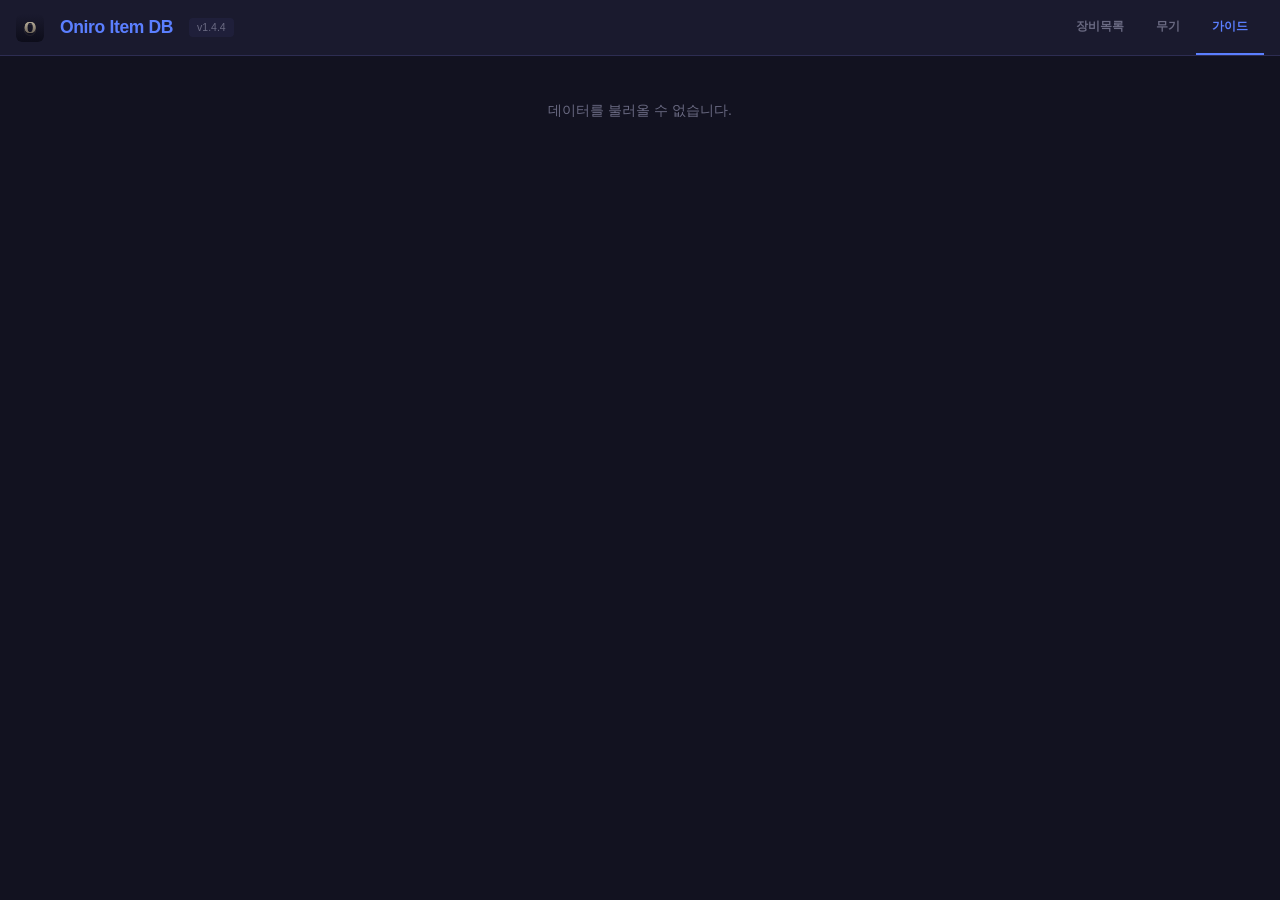
==== guide/index.html @ f8e74f6a "마스터 데이터 기반 탭 재구성 (장비목록/무기/가이드) - 기존 사정거리/공격속도 탭 삭제, 무기 탭으로 통합 - weapons/: 무기 종합 비교표, 사정거리, 공격속도 바차트," ====
<!DOCTYPE html>
<html lang="ko">
<head>
  <meta charset="UTF-8">
  <script async src="https://www.googletagmanager.com/gtag/js?id=G-5XCPBK0GWJ"></script>
  <script>
    window.dataLayer = window.dataLayer || [];
    function gtag(){dataLayer.push(arguments);}
    gtag('js', new Date());
    gtag('config', 'G-5XCPBK0GWJ');
  </script>
  <meta name="viewport" content="width=device-width, initial-scale=1.0">
  <title>게임 가이드 - Oniro Item DB</title>
  <meta name="description" content="Oniro ARPG 게임 가이드 - 능력치, 속성, 상태이상, 전투 공식, 몬스터, 던전 시스템">
  <meta name="theme-color" content="#121220">
  <link rel="icon" type="image/svg+xml" href="../img/favicon.svg">
  <link rel="stylesheet" href="../css/reset.css?v=2.5.0">
  <link rel="stylesheet" href="../css/variables.css?v=2.5.0">
  <link rel="stylesheet" href="../css/layout.css?v=2.5.0">
  <link rel="stylesheet" href="../css/components.css?v=2.5.0">
</head>
<body>
  <header class="site-header">
    <div class="header-inner">
      <img src="../img/favicon.svg" alt="Oniro" class="site-logo-icon" width="28" height="28">
      <h1 class="site-logo">Oniro Item DB</h1>
      <span class="site-version">v1.4.4</span>
      <nav class="main-tabs">
        <a class="main-tab" href="/item/">장비목록</a>
        <a class="main-tab" href="/item/weapons/">무기</a>
        <a class="main-tab active" href="/item/guide/">가이드</a>
      </nav>
    </div>
  </header>
  <main class="main-content">
    <div id="guideContent"></div>
  </main>
  <script type="module">
    import { renderGuide } from '../js/guide.js?v=2.5.0';
    renderGuide(document.getElementById('guideContent'));
  </script>
</body>
</html>
---- css/variables.css ----
:root {
  /* Background */
  --bg-primary: #121220;
  --bg-secondary: #1a1a2e;
  --bg-tertiary: #1f1f3a;
  --bg-hover: #262645;
  --bg-active: #2a2a50;

  /* Surface */
  --surface: #1e1e36;
  --surface-hover: #28284a;
  --surface-border: #2d2d52;

  /* Text */
  --text-primary: #e8e8f0;
  --text-secondary: #a0a0b8;
  --text-muted: #6a6a82;

  /* Accent */
  --accent: #5b7fff;
  --accent-hover: #4a6be6;
  --accent-subtle: rgba(91, 127, 255, 0.12);

  /* Rarity Colors */
  --rarity-normal: #9d9d9d;
  --rarity-magic: #4a90d9;
  --rarity-rare: #f0c040;
  --rarity-legendary: #ff8000;

  /* Functional */
  --success: #4caf50;
  --warning: #f0c040;
  --danger: #e05050;

  /* Borders */
  --border: #2d2d52;
  --border-light: #383860;

  /* Shadows */
  --shadow-sm: 0 1px 3px rgba(0, 0, 0, 0.3);
  --shadow-md: 0 4px 12px rgba(0, 0, 0, 0.4);
  --shadow-lg: 0 8px 24px rgba(0, 0, 0, 0.5);

  /* Radius */
  --radius-sm: 4px;
  --radius-md: 8px;
  --radius-lg: 12px;

  /* Spacing */
  --gap-xs: 4px;
  --gap-sm: 8px;
  --gap-md: 16px;
  --gap-lg: 24px;
  --gap-xl: 32px;

  /* Font */
  --font-sans: 'Pretendard', -apple-system, BlinkMacSystemFont, 'Segoe UI', Roboto, sans-serif;
  --font-mono: 'JetBrains Mono', 'Fira Code', monospace;

  /* Layout */
  --header-height: 56px;
  --max-width: 1280px;
}
---- css/layout.css ----
body {
  font-family: var(--font-sans);
  background: var(--bg-primary);
  color: var(--text-primary);
  min-height: 100vh;
}

/* Header */
.site-header {
  position: sticky;
  top: 0;
  z-index: 100;
  background: var(--bg-secondary);
  border-bottom: 1px solid var(--border);
  height: var(--header-height);
}

.header-inner {
  max-width: var(--max-width);
  margin: 0 auto;
  padding: 0 var(--gap-md);
  height: 100%;
  display: flex;
  align-items: center;
  gap: var(--gap-md);
}

.site-logo-icon {
  border-radius: 6px;
}

.site-logo {
  font-size: 1.25rem;
  font-weight: 700;
  color: var(--accent);
  letter-spacing: -0.02em;
}

.site-version {
  font-size: 0.75rem;
  color: var(--text-muted);
  background: var(--bg-tertiary);
  padding: 2px 8px;
  border-radius: var(--radius-sm);
}

/* Main */
.main-content {
  max-width: var(--max-width);
  margin: 0 auto;
  padding: var(--gap-md);
  display: flex;
  flex-direction: column;
  gap: var(--gap-md);
}

/* Result Bar */
.result-bar {
  display: flex;
  align-items: center;
  justify-content: space-between;
  flex-wrap: wrap;
  gap: var(--gap-sm);
}

.result-count {
  font-size: 0.85rem;
  color: var(--text-secondary);
}

.sort-controls {
  display: flex;
  align-items: center;
  gap: var(--gap-sm);
}

.sort-label {
  font-size: 0.8rem;
  color: var(--text-muted);
}

.sort-select {
  background: var(--bg-tertiary);
  border: 1px solid var(--border);
  border-radius: var(--radius-sm);
  padding: 4px 8px;
  font-size: 0.8rem;
  color: var(--text-primary);
  cursor: pointer;
}

.sort-select:focus {
  outline: none;
  border-color: var(--accent);
}

/* Table Section */
.table-section {
  position: relative;
  min-height: 200px;
}

.table-wrapper {
  overflow-x: auto;
}

/* Loading */
.loading {
  display: flex;
  flex-direction: column;
  align-items: center;
  gap: var(--gap-sm);
  padding: var(--gap-xl);
  color: var(--text-muted);
}

.loading-spinner {
  width: 32px;
  height: 32px;
  border: 3px solid var(--border);
  border-top-color: var(--accent);
  border-radius: 50%;
  animation: spin 0.8s linear infinite;
}

@keyframes spin {
  to { transform: rotate(360deg); }
}

.no-results {
  text-align: center;
  padding: var(--gap-xl);
  color: var(--text-muted);
}

/* Responsive */
@media (max-width: 768px) {
  html {
    font-size: 13px;
  }

  .main-content {
    padding: var(--gap-sm);
    gap: var(--gap-sm);
  }

  .result-bar {
    flex-direction: column;
    align-items: flex-start;
  }

  .col-options,
  .col-skills {
    display: none;
  }

  .col-subtype {
    display: none;
  }
}

@media (max-width: 480px) {
  .col-type {
    display: none;
  }
}
---- css/components.css ----
/* ====== Main Page Tabs (in header) ====== */
.main-tabs {
  display: flex;
  gap: 0;
  margin-left: auto;
  height: 100%;
  align-items: stretch;
}

.main-tab {
  padding: 0 16px;
  font-size: 0.85rem;
  font-weight: 600;
  color: var(--text-muted);
  background: none;
  border: none;
  border-bottom: 2px solid transparent;
  cursor: pointer;
  transition: all 0.15s;
  display: flex;
  align-items: center;
  text-decoration: none;
}

.main-tab:hover {
  color: var(--text-primary);
}

.main-tab.active {
  color: var(--accent);
  border-bottom-color: var(--accent);
}

/* ====== Search Bar ====== */
.search-section {
  position: relative;
}

.search-bar {
  display: flex;
  align-items: center;
  background: var(--bg-secondary);
  border: 1px solid var(--border);
  border-radius: var(--radius-md);
  padding: 0 var(--gap-md);
  transition: border-color 0.2s;
}

.search-bar:focus-within {
  border-color: var(--accent);
}

.search-icon {
  flex-shrink: 0;
  color: var(--text-muted);
}

.search-input {
  flex: 1;
  background: none;
  border: none;
  padding: 12px var(--gap-sm);
  font-size: 1rem;
  color: var(--text-primary);
  outline: none;
}

.search-input::placeholder {
  color: var(--text-muted);
}

.search-clear {
  font-size: 1.25rem;
  color: var(--text-muted);
  padding: 4px 8px;
  border-radius: var(--radius-sm);
  transition: color 0.15s;
}

.search-clear:hover {
  color: var(--text-primary);
}

/* ====== Category Tabs ====== */
.category-tabs {
  display: flex;
  gap: 2px;
  overflow-x: auto;
  scrollbar-width: none;
  -webkit-overflow-scrolling: touch;
}

.category-tabs::-webkit-scrollbar {
  display: none;
}

.tab {
  padding: 8px 16px;
  font-size: 0.9rem;
  color: var(--text-secondary);
  background: var(--bg-secondary);
  border: 1px solid var(--border);
  border-radius: var(--radius-sm) var(--radius-sm) 0 0;
  white-space: nowrap;
  transition: all 0.15s;
}

.tab:hover {
  background: var(--bg-hover);
  color: var(--text-primary);
}

.tab.active {
  background: var(--accent-subtle);
  color: var(--accent);
  border-color: var(--accent);
  border-bottom-color: transparent;
}

.tab-count {
  font-size: 0.75rem;
  color: var(--text-muted);
  margin-left: 4px;
}

.tab.active .tab-count {
  color: var(--accent);
  opacity: 0.7;
}

/* ====== Filters ====== */
.filter-section {
  display: flex;
  flex-direction: column;
  gap: var(--gap-sm);
}

.filter-row {
  display: flex;
  align-items: flex-start;
  gap: var(--gap-sm);
  flex-wrap: wrap;
}

.filter-group {
  position: relative;
}

.filter-toggle {
  display: flex;
  align-items: center;
  gap: 4px;
  padding: 6px 12px;
  font-size: 0.85rem;
  color: var(--text-secondary);
  background: var(--bg-secondary);
  border: 1px solid var(--border);
  border-radius: var(--radius-sm);
  transition: all 0.15s;
}

.filter-toggle:hover {
  border-color: var(--accent);
  color: var(--text-primary);
}

.filter-toggle.has-active {
  border-color: var(--accent);
  color: var(--accent);
  background: var(--accent-subtle);
}

.chevron {
  transition: transform 0.2s;
}

.filter-toggle[aria-expanded="true"] .chevron {
  transform: rotate(180deg);
}

.filter-dropdown {
  position: absolute;
  top: calc(100% + 4px);
  left: 0;
  z-index: 50;
  min-width: 200px;
  max-width: 400px;
  background: var(--bg-secondary);
  border: 1px solid var(--border);
  border-radius: var(--radius-md);
  padding: var(--gap-sm);
  box-shadow: var(--shadow-md);
}

.filter-tags {
  display: flex;
  flex-wrap: wrap;
  gap: 4px;
}

.filter-tag {
  padding: 4px 10px;
  font-size: 0.8rem;
  color: var(--text-secondary);
  background: var(--bg-tertiary);
  border: 1px solid var(--border);
  border-radius: 999px;
  transition: all 0.15s;
}

.filter-tag:hover {
  border-color: var(--text-muted);
  color: var(--text-primary);
}

.filter-tag.active {
  background: var(--accent);
  color: #fff;
  border-color: var(--accent);
}

/* Level Filter */
.filter-level {
  display: flex;
  align-items: center;
  gap: var(--gap-xs);
  font-size: 0.85rem;
  color: var(--text-secondary);
}

.level-input {
  width: 60px;
  background: var(--bg-secondary);
  border: 1px solid var(--border);
  border-radius: var(--radius-sm);
  padding: 5px 8px;
  font-size: 0.85rem;
  text-align: center;
  color: var(--text-primary);
}

.level-input:focus {
  outline: none;
  border-color: var(--accent);
}

.level-sep {
  color: var(--text-muted);
}

/* Active Filters */
.active-filters {
  display: flex;
  align-items: center;
  gap: var(--gap-sm);
  flex-wrap: wrap;
  padding: var(--gap-sm) 0;
}

.active-filters-label {
  font-size: 0.8rem;
  color: var(--text-muted);
}

.active-filters-list {
  display: flex;
  flex-wrap: wrap;
  gap: 4px;
}

.active-filter-badge {
  display: flex;
  align-items: center;
  gap: 4px;
  padding: 3px 8px;
  font-size: 0.75rem;
  background: var(--accent-subtle);
  color: var(--accent);
  border-radius: 999px;
}

.active-filter-remove {
  font-size: 0.9rem;
  line-height: 1;
  opacity: 0.6;
  padding: 0 2px;
}

.active-filter-remove:hover {
  opacity: 1;
}

.active-filters-clear {
  font-size: 0.75rem;
  color: var(--text-muted);
  text-decoration: underline;
  margin-left: auto;
}

.active-filters-clear:hover {
  color: var(--text-primary);
}

/* ====== Item Table ====== */
.item-table {
  font-size: 0.85rem;
}

.item-table thead th {
  position: sticky;
  top: 0;
  z-index: 10;
  background: var(--bg-secondary);
  padding: 10px 12px;
  text-align: left;
  font-weight: 600;
  color: var(--text-secondary);
  border-bottom: 2px solid var(--border);
  white-space: nowrap;
}

.item-table tbody tr {
  border-bottom: 1px solid var(--border);
  cursor: pointer;
  transition: background 0.1s;
}

.item-table tbody tr:nth-child(even) {
  background: rgba(255, 255, 255, 0.015);
}

.item-table tbody tr:hover {
  background: var(--bg-hover);
}

.item-table td {
  padding: 8px 12px;
  vertical-align: middle;
}

.col-level {
  width: 60px;
  text-align: center;
}

.item-table td.col-level {
  text-align: center;
  font-family: var(--font-mono);
  font-size: 0.8rem;
  color: var(--text-secondary);
}

.col-name {
  min-width: 160px;
}

.item-name-wrapper {
  display: flex;
  align-items: center;
  gap: 8px;
}

.item-thumb {
  width: 36px;
  height: 36px;
  border-radius: var(--radius-sm);
  object-fit: contain;
  background: var(--bg-tertiary);
  flex-shrink: 0;
}

.item-name {
  font-weight: 500;
}

.item-name-en {
  font-size: 0.75rem;
  color: var(--text-muted);
  margin-top: 1px;
}

.col-type,
.col-subtype {
  width: 80px;
  white-space: nowrap;
}

.rarity-badge {
  display: inline-block;
  padding: 2px 8px;
  font-size: 0.75rem;
  font-weight: 500;
  border-radius: 999px;
  border: 1px solid;
}

.rarity-normal {
  color: var(--rarity-normal);
  border-color: var(--rarity-normal);
  background: rgba(157, 157, 157, 0.1);
}

.rarity-magic {
  color: var(--rarity-magic);
  border-color: var(--rarity-magic);
  background: rgba(74, 144, 217, 0.1);
}

.rarity-rare {
  color: var(--rarity-rare);
  border-color: var(--rarity-rare);
  background: rgba(240, 192, 64, 0.1);
}

.rarity-legendary {
  color: var(--rarity-legendary);
  border-color: var(--rarity-legendary);
  background: rgba(255, 128, 0, 0.1);
}

/* Rarity text colors (for item names) */
.rarity-text-normal { color: var(--rarity-normal); }
.rarity-text-magic { color: var(--rarity-magic); }
.rarity-text-rare { color: var(--rarity-rare); }
.rarity-text-legendary { color: var(--rarity-legendary); }

.col-options {
  min-width: 200px;
  max-width: 300px;
}

.option-pills {
  display: flex;
  flex-wrap: wrap;
  gap: 3px;
}

.option-pill {
  display: inline-block;
  padding: 1px 6px;
  font-size: 0.7rem;
  color: var(--text-secondary);
  background: var(--bg-tertiary);
  border-radius: var(--radius-sm);
  white-space: nowrap;
}

/* ====== Filter Dropdown with Search ====== */
.filter-dropdown-search {
  min-width: 240px;
  max-width: 360px;
}

.filter-search {
  width: 100%;
  background: var(--bg-tertiary);
  border: 1px solid var(--border);
  border-radius: var(--radius-sm);
  padding: 6px 10px;
  font-size: 0.8rem;
  color: var(--text-primary);
  margin-bottom: var(--gap-sm);
  outline: none;
}

.filter-search:focus {
  border-color: var(--accent);
}

.filter-tags-scroll {
  max-height: 200px;
  overflow-y: auto;
}

/* ====== Skill Column ====== */
.col-skills {
  min-width: 160px;
  max-width: 260px;
}

.skill-pills {
  display: flex;
  flex-wrap: wrap;
  gap: 3px;
}

.skill-pill {
  display: inline-block;
  padding: 1px 6px;
  font-size: 0.7rem;
  color: var(--accent);
  background: var(--accent-subtle);
  border-radius: var(--radius-sm);
  white-space: nowrap;
}

/* ====== Rating Column ====== */
.col-rating {
  width: 120px;
  white-space: nowrap;
}

.rating-stars {
  font-size: 0.7rem;
  letter-spacing: -1px;
}

.star-full { color: #f0c040; }
.star-half { color: #f0c040; opacity: 0.6; }
.star-empty { color: var(--text-muted); opacity: 0.3; }

.rating-avg {
  font-family: var(--font-mono);
  font-size: 0.8rem;
  font-weight: 600;
  color: #f0c040;
  margin-left: 2px;
}

.rating-count {
  font-size: 0.7rem;
  color: var(--text-muted);
  margin-left: 2px;
}

.rating-empty {
  color: var(--text-muted);
  font-size: 0.8rem;
}

/* ====== Pagination ====== */
.pagination {
  display: flex;
  justify-content: center;
  align-items: center;
  gap: 4px;
  padding: var(--gap-md) 0;
  flex-wrap: wrap;
}

.page-btn {
  min-width: 36px;
  height: 36px;
  display: flex;
  align-items: center;
  justify-content: center;
  font-size: 0.85rem;
  color: var(--text-secondary);
  background: var(--bg-secondary);
  border: 1px solid var(--border);
  border-radius: var(--radius-sm);
  transition: all 0.15s;
}

.page-btn:hover:not(:disabled) {
  background: var(--bg-hover);
  color: var(--text-primary);
  border-color: var(--text-muted);
}

.page-btn.active {
  background: var(--accent);
  color: #fff;
  border-color: var(--accent);
}

.page-btn:disabled {
  opacity: 0.3;
  cursor: not-allowed;
}

.page-ellipsis {
  padding: 0 4px;
  color: var(--text-muted);
}

/* ====== Toast ====== */
.toast-container {
  position: fixed;
  bottom: 24px;
  right: 24px;
  z-index: 2000;
  display: flex;
  flex-direction: column-reverse;
  gap: 8px;
  pointer-events: none;
}

.toast {
  padding: 10px 20px;
  border-radius: var(--radius-md);
  font-size: 0.85rem;
  font-weight: 500;
  color: #fff;
  box-shadow: var(--shadow-md);
  opacity: 0;
  transform: translateY(12px);
  transition: opacity 0.25s, transform 0.25s;
  pointer-events: auto;
}

.toast-show {
  opacity: 1;
  transform: translateY(0);
}

.toast-success {
  background: var(--success);
}

.toast-error {
  background: var(--danger);
}

.toast-info {
  background: var(--accent);
}

@media (max-width: 480px) {
  .toast-container {
    left: 16px;
    right: 16px;
    bottom: 16px;
  }
}

/* ====== Weapon Range Page ====== */
.wr-constants {
  display: grid;
  grid-template-columns: repeat(auto-fit, minmax(180px, 1fr));
  gap: var(--gap-md);
  margin-bottom: var(--gap-lg);
}

.wr-const-card {
  background: var(--bg-secondary);
  border: 1px solid var(--border);
  border-radius: var(--radius-md);
  padding: var(--gap-md);
  text-align: center;
}

.wr-const-value {
  font-size: 1.8rem;
  font-weight: 700;
  font-family: var(--font-mono);
  color: var(--accent);
}

.wr-const-title {
  font-size: 0.85rem;
  font-weight: 600;
  color: var(--text-primary);
  margin-top: 4px;
}

.wr-const-desc {
  font-size: 0.75rem;
  color: var(--text-muted);
  margin-top: 2px;
}

.wr-table tbody tr {
  cursor: default;
}

.wr-en {
  font-family: var(--font-mono);
  font-size: 0.8rem;
  color: var(--text-secondary);
}

.wr-num {
  font-family: var(--font-mono);
  text-align: center;
}

.wr-cat-badge {
  display: inline-block;
  padding: 2px 10px;
  font-size: 0.75rem;
  font-weight: 500;
  border-radius: 999px;
  border: 1px solid;
  white-space: nowrap;
}

.wr-cat-melee {
  color: #e05050;
  border-color: #e05050;
  background: rgba(224, 80, 80, 0.1);
}

.wr-cat-phys {
  color: #4caf50;
  border-color: #4caf50;
  background: rgba(76, 175, 80, 0.1);
}

.wr-cat-magic {
  color: #7c6eff;
  border-color: #7c6eff;
  background: rgba(124, 110, 255, 0.1);
}

.wr-source {
  margin-top: var(--gap-md);
  font-size: 0.75rem;
  color: var(--text-muted);
  text-align: right;
}

/* ====== Attack Speed Page ====== */
.as-section-title {
  font-size: 1rem;
  font-weight: 700;
  color: var(--text-primary);
  margin: var(--gap-lg) 0 var(--gap-md);
  padding-bottom: var(--gap-xs);
  border-bottom: 1px solid var(--border);
}

.as-section-title:first-child {
  margin-top: 0;
}

/* Formula box */
.as-formula-box {
  background: var(--bg-secondary);
  border: 1px solid var(--border);
  border-radius: var(--radius-md);
  padding: var(--gap-md);
  margin-bottom: var(--gap-md);
}

.as-formula-label {
  font-size: 0.75rem;
  font-weight: 600;
  color: var(--text-muted);
  text-transform: uppercase;
  letter-spacing: 0.05em;
  margin-bottom: var(--gap-sm);
}

.as-formula {
  display: block;
  font-family: var(--font-mono);
  font-size: 0.85rem;
  color: var(--accent);
  background: var(--bg-tertiary);
  padding: var(--gap-sm) var(--gap-md);
  border-radius: var(--radius-sm);
  margin-bottom: var(--gap-sm);
  overflow-x: auto;
}

.as-formula-example {
  font-size: 0.8rem;
  color: var(--text-secondary);
  margin-bottom: var(--gap-xs);
}

.as-formula-note {
  font-size: 0.75rem;
  color: var(--text-muted);
  font-style: italic;
}

/* Bar chart */
.as-bar-chart {
  background: var(--bg-secondary);
  border: 1px solid var(--border);
  border-radius: var(--radius-md);
  padding: var(--gap-md);
  padding-top: var(--gap-lg);
  position: relative;
}

.as-bar-scale {
  position: relative;
  height: 20px;
  margin-left: 100px;
  margin-right: 70px;
  margin-bottom: var(--gap-sm);
}

.as-scale-label {
  position: absolute;
  transform: translateX(-50%);
  font-size: 0.7rem;
  font-family: var(--font-mono);
  color: var(--text-muted);
}

.as-bar-row {
  display: flex;
  align-items: center;
  gap: var(--gap-sm);
  padding: 4px 0;
}

.as-bar-label {
  width: 90px;
  flex-shrink: 0;
  font-size: 0.8rem;
  font-weight: 500;
  color: var(--text-primary);
  text-align: right;
}

.as-bar-track {
  flex: 1;
  height: 20px;
  background: var(--bg-tertiary);
  border-radius: 10px;
  position: relative;
}

.as-bar-fill {
  position: absolute;
  top: 3px;
  height: 14px;
  background: var(--accent-subtle);
  border: 1px solid var(--accent);
  border-radius: 7px;
  opacity: 0.5;
}

.as-bar-dot {
  position: absolute;
  top: 50%;
  width: 10px;
  height: 10px;
  background: var(--accent);
  border-radius: 50%;
  transform: translate(-50%, -50%);
  z-index: 1;
  transition: transform 0.15s;
}

.as-bar-dot:hover {
  transform: translate(-50%, -50%) scale(1.4);
}

.as-bar-values {
  width: 60px;
  flex-shrink: 0;
  font-size: 0.7rem;
  font-family: var(--font-mono);
  color: var(--text-muted);
}

/* Attack area cards */
.as-area-grid {
  display: grid;
  grid-template-columns: repeat(auto-fit, minmax(240px, 1fr));
  gap: var(--gap-md);
}

.as-area-card {
  background: var(--bg-secondary);
  border: 1px solid var(--border);
  border-radius: var(--radius-md);
  padding: var(--gap-md);
}

.as-area-card-title {
  font-size: 0.9rem;
  font-weight: 600;
  color: var(--accent);
  margin-bottom: var(--gap-sm);
}

.as-area-card p {
  font-size: 0.8rem;
  color: var(--text-secondary);
  line-height: 1.5;
  margin-bottom: var(--gap-sm);
}

.as-area-detail {
  font-size: 0.8rem;
  color: var(--text-secondary);
  padding: 2px 0;
}

.as-collision-weapons {
  display: flex;
  flex-wrap: wrap;
  gap: 4px;
  margin-top: var(--gap-sm);
}

.as-collision-tag {
  padding: 2px 10px;
  font-size: 0.75rem;
  background: var(--bg-tertiary);
  border: 1px solid var(--border);
  border-radius: 999px;
  color: var(--text-secondary);
}

/* Responsive */
@media (max-width: 768px) {
  .as-bar-label {
    width: 60px;
    font-size: 0.7rem;
  }

  .as-bar-scale {
    margin-left: 70px;
    margin-right: 50px;
  }

  .as-bar-values {
    width: 50px;
    font-size: 0.65rem;
  }
}

/* ====== Guide Page ====== */
.guide-game-info {
  display: flex;
  flex-wrap: wrap;
  gap: var(--gap-md);
  padding: var(--gap-sm) var(--gap-md);
  background: var(--bg-secondary);
  border: 1px solid var(--border);
  border-radius: var(--radius-md);
  font-size: 0.8rem;
  color: var(--text-muted);
  margin-bottom: var(--gap-md);
}

.guide-section {
  background: var(--bg-secondary);
  border: 1px solid var(--border);
  border-radius: var(--radius-md);
  margin-bottom: var(--gap-sm);
  overflow: hidden;
}

.guide-section-title {
  padding: var(--gap-md);
  font-size: 0.95rem;
  font-weight: 700;
  color: var(--text-primary);
  cursor: pointer;
  list-style: none;
  display: flex;
  align-items: center;
  justify-content: space-between;
}

.guide-section-title::after {
  content: '▼';
  font-size: 0.65rem;
  color: var(--text-muted);
  transition: transform 0.2s;
}

.guide-section[open] > .guide-section-title::after {
  transform: rotate(180deg);
}

.guide-section-title::-webkit-details-marker {
  display: none;
}

.guide-section-body {
  padding: 0 var(--gap-md) var(--gap-md);
}

.guide-entries {
  display: flex;
  flex-direction: column;
  gap: 2px;
}

.guide-entry {
  display: flex;
  align-items: flex-start;
  gap: var(--gap-sm);
  padding: 4px 0;
  border-bottom: 1px solid rgba(255,255,255,0.03);
}

.guide-key {
  min-width: 140px;
  flex-shrink: 0;
  font-size: 0.8rem;
  font-weight: 500;
  color: var(--accent);
}

.guide-val {
  font-size: 0.8rem;
  color: var(--text-secondary);
}

.guide-tags {
  display: flex;
  flex-wrap: wrap;
  gap: 4px;
}

.guide-tag {
  padding: 2px 10px;
  font-size: 0.75rem;
  background: var(--bg-tertiary);
  border: 1px solid var(--border);
  border-radius: 999px;
  color: var(--text-secondary);
}

.guide-subsection {
  margin-top: var(--gap-sm);
  padding-left: var(--gap-sm);
  border-left: 2px solid var(--border);
}

.guide-subheading {
  font-size: 0.85rem;
  font-weight: 600;
  color: var(--text-primary);
  margin-bottom: var(--gap-xs);
  padding: 4px 0;
}

@media (max-width: 768px) {
  .guide-entry {
    flex-direction: column;
    gap: 2px;
  }

  .guide-key {
    min-width: auto;
  }
}
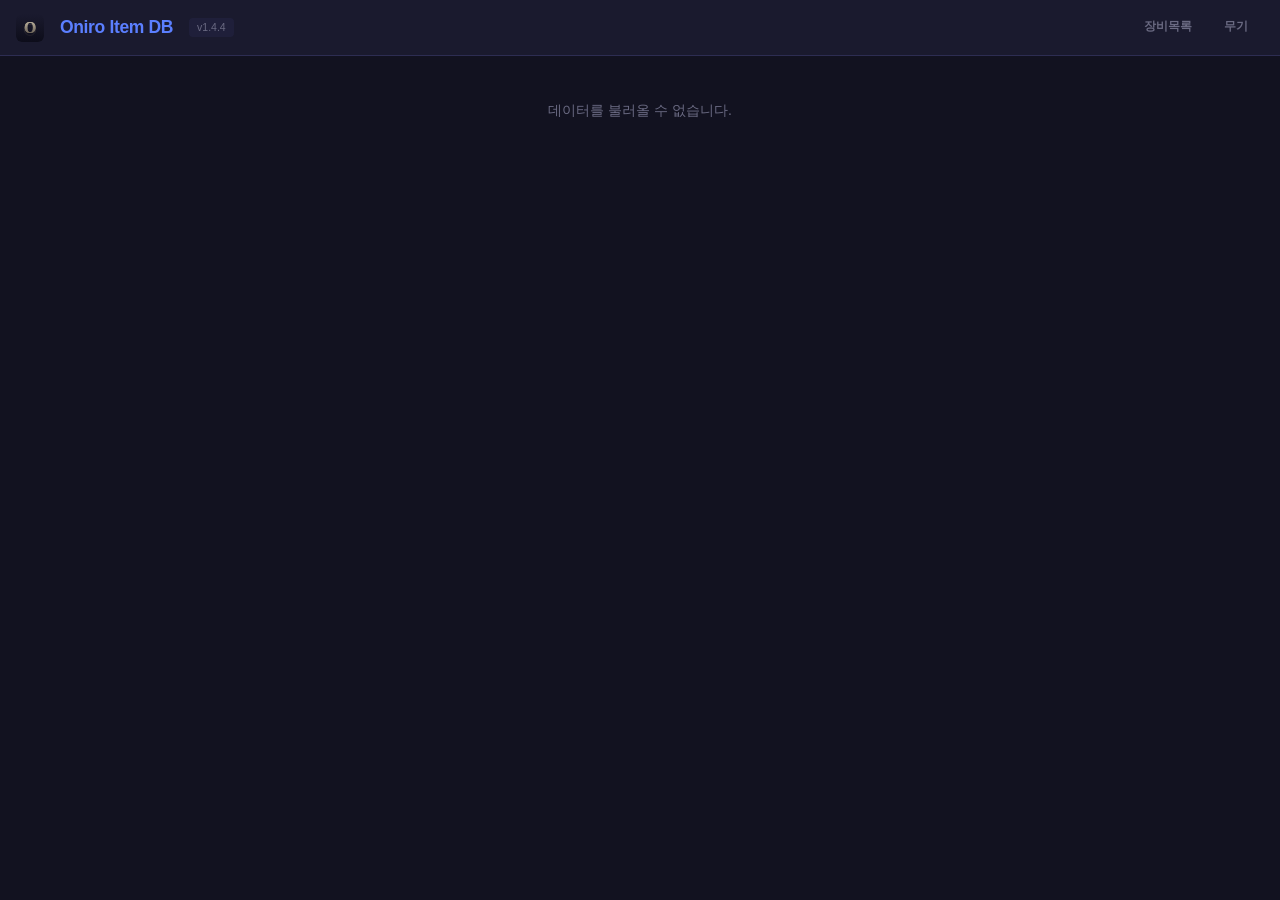
==== commit d6922dbf: "가이드 탭 숨김 처리 + 불필요 문서 삭제 Co-Authored-By: Claude Opus 4.6 (1M context) <noreply@anthropic.com>" ====
--- a/guide/index.html
+++ b/guide/index.html
@@ -28,7 +28,7 @@
       <nav class="main-tabs">
         <a class="main-tab" href="/item/">장비목록</a>
         <a class="main-tab" href="/item/weapons/">무기</a>
-        <a class="main-tab active" href="/item/guide/">가이드</a>
+        <!-- <a class="main-tab active" href="/item/guide/">가이드</a> -->
       </nav>
     </div>
   </header>
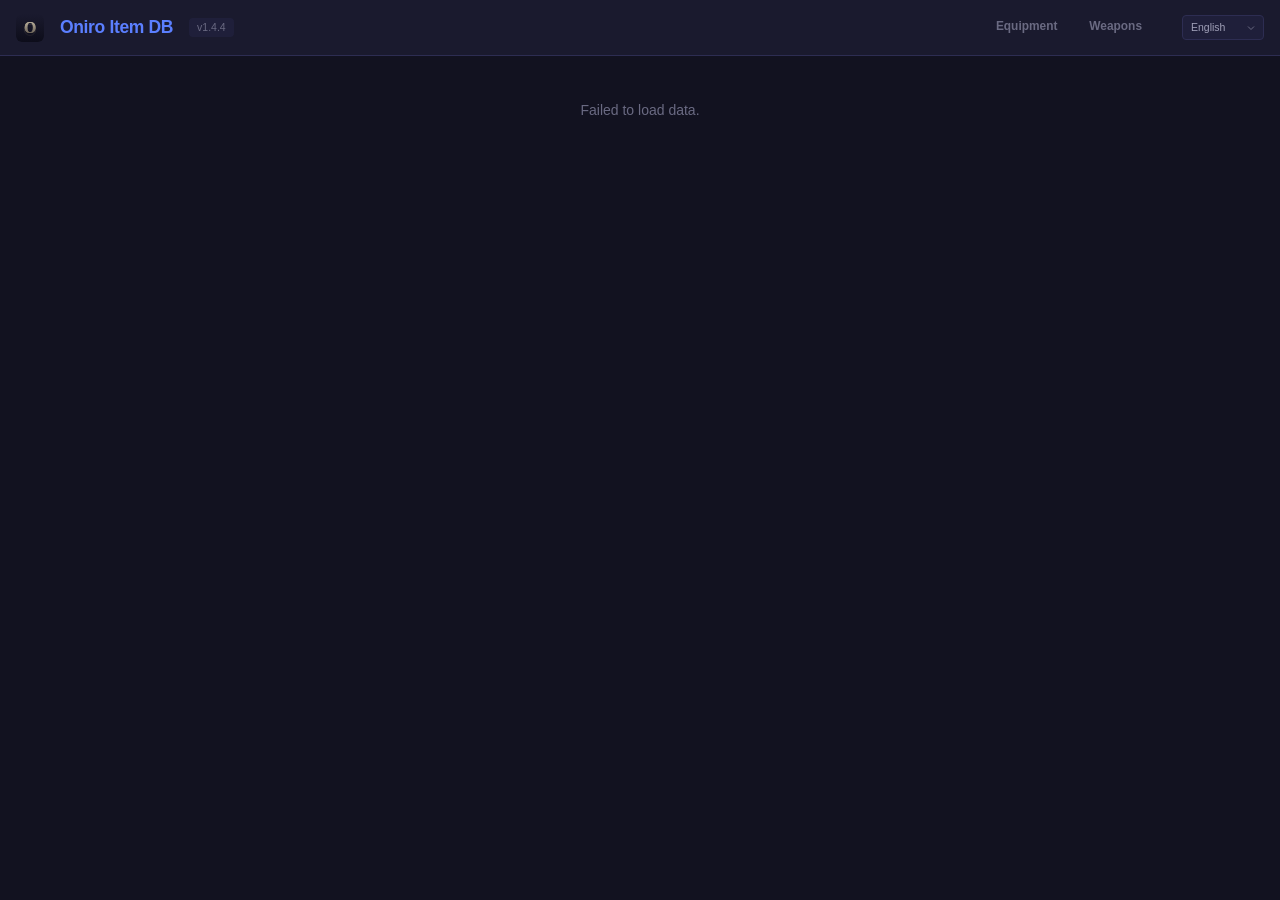
==== commit c6a4b10c: "i18n 다국어 지원 시스템 추가 (14개 언어) - i18n 코어 모듈 (js/i18n.js): t(), tGame(), tGameBlock(), tSkillName() 함수 -" ====
--- a/guide/index.html
+++ b/guide/index.html
@@ -10,6 +10,7 @@
     gtag('config', 'G-5XCPBK0GWJ');
   </script>
   <meta name="viewport" content="width=device-width, initial-scale=1.0">
+  <meta name="i18n-title" content="guide.title">
   <title>게임 가이드 - Oniro Item DB</title>
   <meta name="description" content="Oniro ARPG 게임 가이드 - 능력치, 속성, 상태이상, 전투 공식, 몬스터, 던전 시스템">
   <meta name="theme-color" content="#121220">
@@ -26,17 +27,25 @@
       <h1 class="site-logo">Oniro Item DB</h1>
       <span class="site-version">v1.4.4</span>
       <nav class="main-tabs">
-        <a class="main-tab" href="/item/">장비목록</a>
-        <a class="main-tab" href="/item/weapons/">무기</a>
-        <!-- <a class="main-tab active" href="/item/guide/">가이드</a> -->
+        <a class="main-tab" href="/item/" data-i18n="nav.items">장비목록</a>
+        <a class="main-tab" href="/item/weapons/" data-i18n="nav.weapons">무기</a>
+        <!-- <a class="main-tab active" href="/item/guide/" data-i18n="nav.guide">가이드</a> -->
       </nav>
+      <div class="lang-selector" id="langSelector"></div>
     </div>
   </header>
   <main class="main-content">
     <div id="guideContent"></div>
   </main>
   <script type="module">
-    import { renderGuide } from '../js/guide.js?v=2.5.0';
+    import { initI18n, createLanguageSelector, translatePage } from '../js/i18n.js?v=3.0.0';
+    import { renderGuide } from '../js/guide.js?v=3.0.0';
+    await initI18n(() => {
+      translatePage();
+      renderGuide(document.getElementById('guideContent'));
+    });
+    createLanguageSelector('langSelector');
+    translatePage();
     renderGuide(document.getElementById('guideContent'));
   </script>
 </body>
--- a/css/components.css
+++ b/css/components.css
@@ -1037,3 +1037,47 @@
     min-width: auto;
   }
 }
+
+/* ====== Language Selector ====== */
+.lang-selector {
+  margin-left: 8px;
+  display: flex;
+  align-items: center;
+}
+
+.lang-select {
+  appearance: none;
+  -webkit-appearance: none;
+  background: var(--bg-tertiary);
+  color: var(--text-secondary);
+  border: 1px solid var(--border);
+  border-radius: var(--radius-sm);
+  padding: 4px 24px 4px 8px;
+  font-size: 0.75rem;
+  font-family: var(--font-sans);
+  cursor: pointer;
+  outline: none;
+  transition: border-color 0.15s;
+  background-image: url("data:image/svg+xml,%3Csvg xmlns='http://www.w3.org/2000/svg' width='12' height='12' viewBox='0 0 24 24' fill='none' stroke='%236a6a82' stroke-width='2'%3E%3Cpolyline points='6 9 12 15 18 9'/%3E%3C/svg%3E");
+  background-repeat: no-repeat;
+  background-position: right 6px center;
+}
+
+.lang-select:hover {
+  border-color: var(--accent);
+}
+
+.lang-select:focus {
+  border-color: var(--accent);
+  box-shadow: 0 0 0 2px rgba(99, 102, 241, 0.15);
+}
+
+@media (max-width: 768px) {
+  .lang-selector {
+    margin-left: 4px;
+  }
+  .lang-select {
+    font-size: 0.7rem;
+    padding: 3px 20px 3px 6px;
+  }
+}
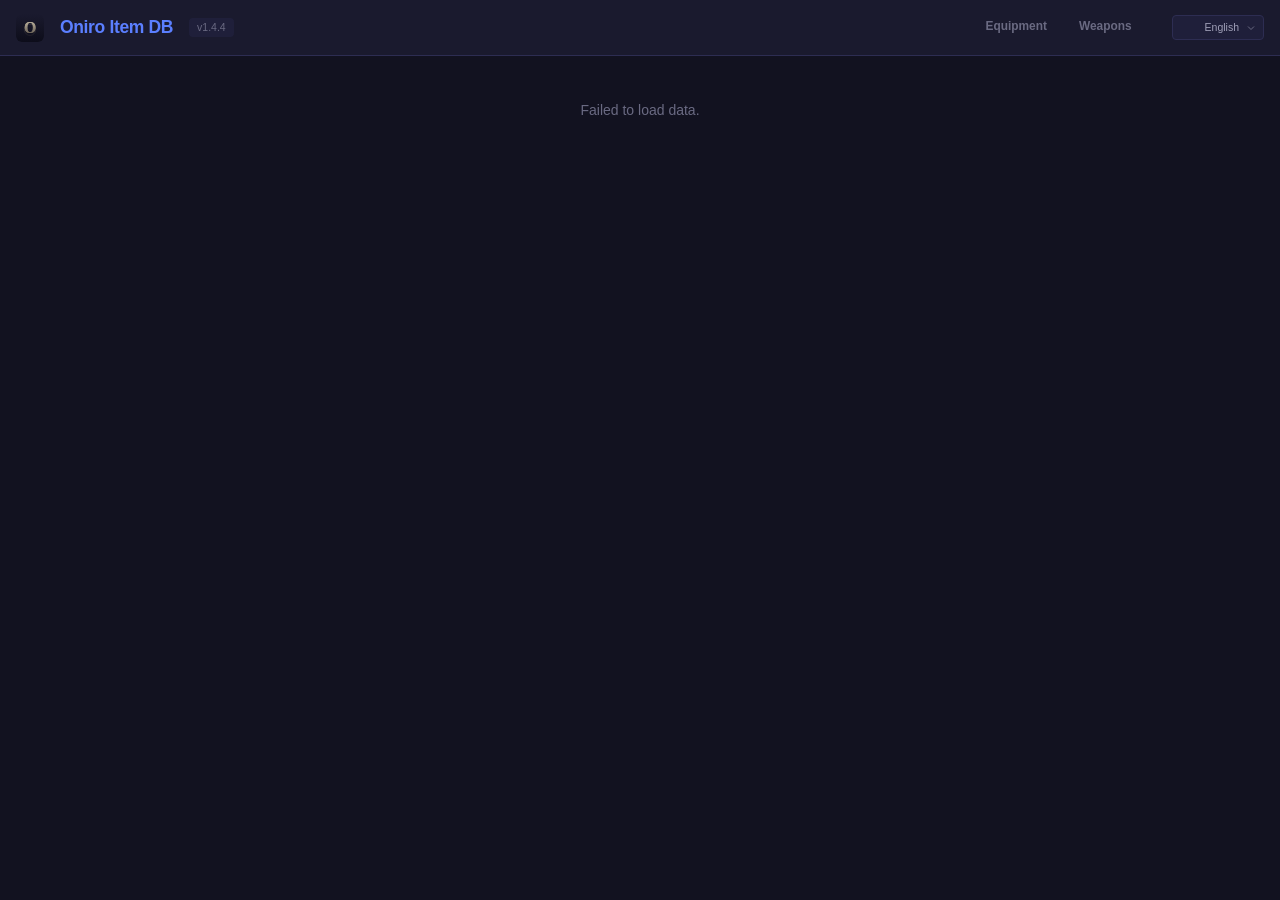
==== commit ca52b8b0: "SEO 최적화: robots.txt, sitemap.xml, 구조화 데이터 추가 - robots.txt + sitemap.xml 생성 (3페이지) - OG/Twitter 메타 태그" ====
--- a/guide/index.html
+++ b/guide/index.html
@@ -13,12 +13,49 @@
   <meta name="i18n-title" content="guide.title">
   <title>게임 가이드 - Oniro Item DB</title>
   <meta name="description" content="Oniro ARPG 게임 가이드 - 능력치, 속성, 상태이상, 전투 공식, 몬스터, 던전 시스템">
+  <meta name="keywords" content="Oniro, 오니로, 가이드, 능력치, 속성, 상태이상, 전투 공식, 몬스터, 던전, ARPG">
+  <meta name="author" content="Oniro Item DB">
   <meta name="theme-color" content="#121220">
+
+  <!-- Canonical -->
+  <link rel="canonical" href="https://oniro-kr.github.io/item/guide/">
+
+  <!-- Open Graph -->
+  <meta property="og:type" content="website">
+  <meta property="og:title" content="게임 가이드 - Oniro Item DB">
+  <meta property="og:description" content="Oniro ARPG 게임 가이드 - 능력치, 속성, 상태이상, 전투 공식, 몬스터, 던전 시스템">
+  <meta property="og:image" content="https://oniro-kr.github.io/item/img/og-image.svg">
+  <meta property="og:url" content="https://oniro-kr.github.io/item/guide/">
+  <meta property="og:site_name" content="Oniro Item DB">
+  <meta property="og:locale" content="ko_KR">
+
+  <!-- Twitter Card -->
+  <meta name="twitter:card" content="summary_large_image">
+  <meta name="twitter:title" content="게임 가이드 - Oniro Item DB">
+  <meta name="twitter:description" content="Oniro ARPG 게임 가이드 - 능력치, 속성, 상태이상, 전투 공식, 몬스터, 던전 시스템">
+  <meta name="twitter:image" content="https://oniro-kr.github.io/item/img/og-image.svg">
+
+  <!-- Structured Data -->
+  <script type="application/ld+json">
+  {
+    "@context": "https://schema.org",
+    "@type": "WebPage",
+    "name": "게임 가이드 - Oniro Item DB",
+    "url": "https://oniro-kr.github.io/item/guide/",
+    "description": "Oniro ARPG 게임 가이드 - 능력치, 속성, 상태이상, 전투 공식, 몬스터, 던전 시스템",
+    "isPartOf": {
+      "@type": "WebSite",
+      "name": "Oniro Item DB",
+      "url": "https://oniro-kr.github.io/item/"
+    }
+  }
+  </script>
+
   <link rel="icon" type="image/svg+xml" href="../img/favicon.svg">
-  <link rel="stylesheet" href="../css/reset.css?v=2.5.0">
-  <link rel="stylesheet" href="../css/variables.css?v=2.5.0">
-  <link rel="stylesheet" href="../css/layout.css?v=2.5.0">
-  <link rel="stylesheet" href="../css/components.css?v=2.5.0">
+  <link rel="stylesheet" href="../css/reset.css?v=3.2.0">
+  <link rel="stylesheet" href="../css/variables.css?v=3.2.0">
+  <link rel="stylesheet" href="../css/layout.css?v=3.2.0">
+  <link rel="stylesheet" href="../css/components.css?v=3.2.0">
 </head>
 <body>
   <header class="site-header">
@@ -38,8 +75,8 @@
     <div id="guideContent"></div>
   </main>
   <script type="module">
-    import { initI18n, createLanguageSelector, translatePage } from '../js/i18n.js?v=3.0.0';
-    import { renderGuide } from '../js/guide.js?v=3.0.0';
+    import { initI18n, createLanguageSelector, translatePage } from '../js/i18n.js?v=3.2.0';
+    import { renderGuide } from '../js/guide.js?v=3.2.0';
     await initI18n(() => {
       translatePage();
       renderGuide(document.getElementById('guideContent'));
--- a/css/components.css
+++ b/css/components.css
@@ -29,6 +29,103 @@
 .main-tab.active {
   color: var(--accent);
   border-bottom-color: var(--accent);
+}
+
+/* ====== Hamburger Menu (mobile) ====== */
+.hamburger-btn {
+  display: none;
+  flex-direction: column;
+  justify-content: center;
+  gap: 5px;
+  width: 36px;
+  height: 36px;
+  padding: 6px;
+  background: none;
+  border: none;
+  cursor: pointer;
+  margin-left: auto;
+}
+
+.hamburger-line {
+  display: block;
+  width: 100%;
+  height: 2px;
+  background: var(--text-primary);
+  border-radius: 2px;
+  transition: transform 0.25s, opacity 0.25s;
+}
+
+.hamburger-btn.open .hamburger-line:nth-child(1) {
+  transform: translateY(7px) rotate(45deg);
+}
+
+.hamburger-btn.open .hamburger-line:nth-child(2) {
+  opacity: 0;
+}
+
+.hamburger-btn.open .hamburger-line:nth-child(3) {
+  transform: translateY(-7px) rotate(-45deg);
+}
+
+.menu-backdrop {
+  display: none;
+}
+
+@media (max-width: 768px) {
+  .hamburger-btn {
+    display: flex;
+  }
+
+  .main-tabs {
+    position: fixed;
+    top: 0;
+    right: 0;
+    width: 260px;
+    height: 100dvh;
+    flex-direction: column;
+    margin-left: 0;
+    background: var(--bg-secondary);
+    border-left: 1px solid var(--border);
+    padding: calc(var(--header-height) + 16px) 0 16px;
+    gap: 0;
+    z-index: 10;
+    transform: translateX(100%);
+    transition: transform 0.3s ease;
+    overflow-y: auto;
+  }
+
+  .main-tabs.open {
+    transform: translateX(0);
+  }
+
+  .main-tab {
+    padding: 14px 24px;
+    font-size: 1rem;
+    border-bottom: none;
+    border-left: 3px solid transparent;
+  }
+
+  .main-tab.active {
+    border-bottom: none;
+    border-left-color: var(--accent);
+    background: var(--accent-subtle);
+  }
+
+  .menu-backdrop {
+    display: block;
+    position: fixed;
+    inset: 0;
+    background: rgba(0, 0, 0, 0.5);
+    z-index: 90;
+    visibility: hidden;
+    opacity: 0;
+    transition: opacity 0.3s, visibility 0.3s;
+  }
+
+  .menu-backdrop.open {
+    visibility: visible;
+    opacity: 1;
+  }
 }
 
 /* ====== Search Bar ====== */
@@ -1041,13 +1138,15 @@
 /* ====== Language Selector ====== */
 .lang-selector {
   margin-left: 8px;
-  display: flex;
-  align-items: center;
-}
-
-.lang-select {
-  appearance: none;
-  -webkit-appearance: none;
+  position: relative;
+  display: flex;
+  align-items: center;
+}
+
+.lang-toggle {
+  display: flex;
+  align-items: center;
+  gap: 6px;
   background: var(--bg-tertiary);
   color: var(--text-secondary);
   border: 1px solid var(--border);
@@ -1061,23 +1160,77 @@
   background-image: url("data:image/svg+xml,%3Csvg xmlns='http://www.w3.org/2000/svg' width='12' height='12' viewBox='0 0 24 24' fill='none' stroke='%236a6a82' stroke-width='2'%3E%3Cpolyline points='6 9 12 15 18 9'/%3E%3C/svg%3E");
   background-repeat: no-repeat;
   background-position: right 6px center;
-}
-
-.lang-select:hover {
+  white-space: nowrap;
+}
+
+.lang-toggle:hover {
   border-color: var(--accent);
 }
 
-.lang-select:focus {
-  border-color: var(--accent);
-  box-shadow: 0 0 0 2px rgba(99, 102, 241, 0.15);
+.lang-flag {
+  width: 18px;
+  height: 13px;
+  object-fit: cover;
+  border-radius: 2px;
+  flex-shrink: 0;
+}
+
+.lang-dropdown {
+  position: absolute;
+  top: calc(100% + 4px);
+  right: 0;
+  background: var(--bg-secondary);
+  border: 1px solid var(--border);
+  border-radius: var(--radius-sm);
+  box-shadow: 0 8px 24px rgba(0, 0, 0, 0.4);
+  max-height: 280px;
+  overflow-y: auto;
+  z-index: 300;
+  min-width: 150px;
+  display: none;
+}
+
+.lang-dropdown.open {
+  display: block;
+}
+
+.lang-option {
+  display: flex;
+  align-items: center;
+  gap: 8px;
+  width: 100%;
+  padding: 8px 12px;
+  background: none;
+  border: none;
+  color: var(--text-secondary);
+  font-size: 0.8rem;
+  font-family: var(--font-sans);
+  cursor: pointer;
+  transition: background 0.1s;
+  text-align: left;
+}
+
+.lang-option:hover {
+  background: var(--bg-hover);
+  color: var(--text-primary);
+}
+
+.lang-option.active {
+  color: var(--accent);
+  background: var(--accent-subtle);
 }
 
 @media (max-width: 768px) {
   .lang-selector {
     margin-left: 4px;
   }
-  .lang-select {
+  .lang-toggle {
     font-size: 0.7rem;
     padding: 3px 20px 3px 6px;
-  }
-}
+    gap: 4px;
+  }
+  .lang-flag {
+    width: 16px;
+    height: 12px;
+  }
+}
